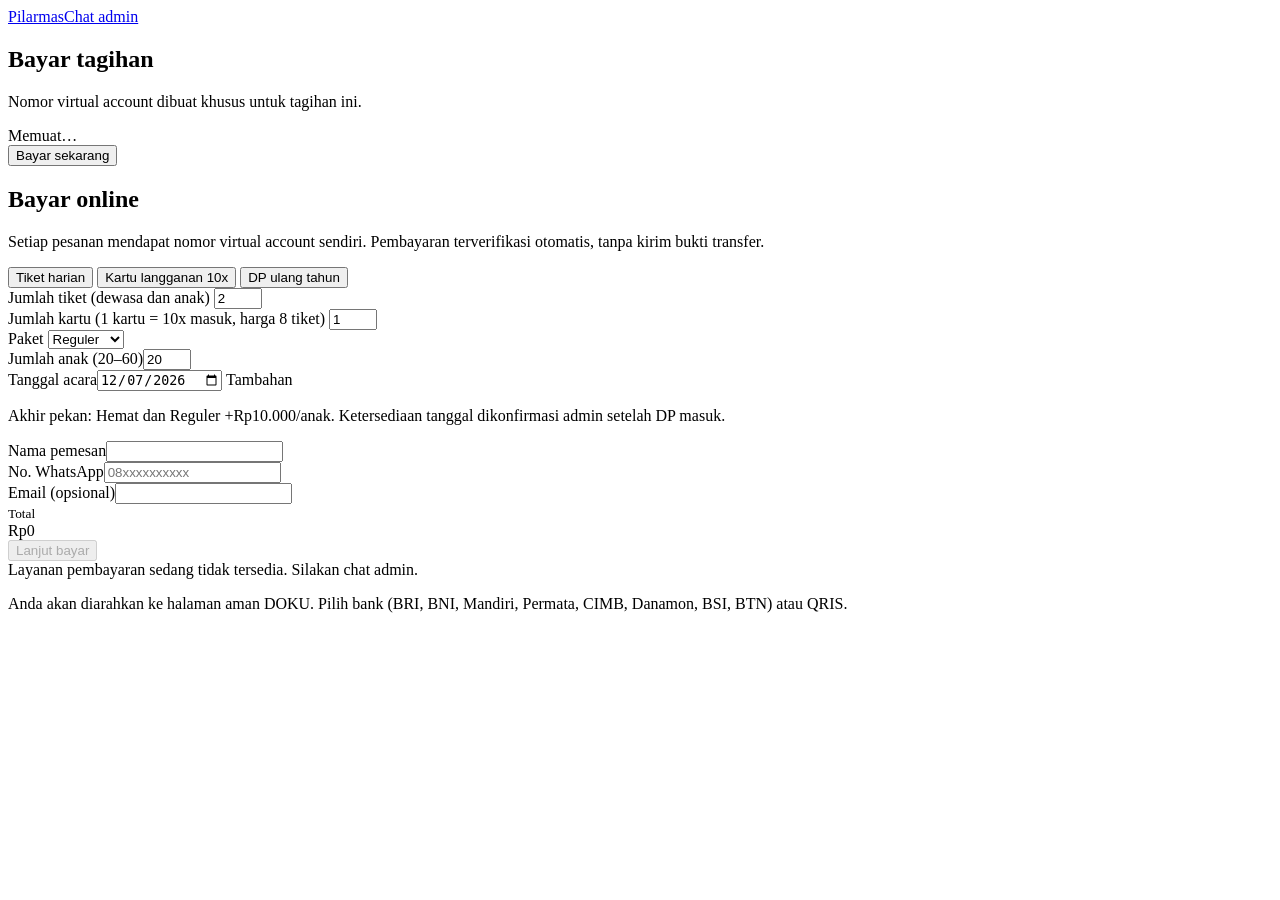
==== _pembayaran/public/index.html @ 0c89b2e2 "Tambah pembayaran online DOKU (VA per transaksi) - _pembayaran/: layanan Pilarmas Pay untuk VPS (bay" ====
<!doctype html>
<html lang="id">
<head>
<meta charset="utf-8">
<meta name="viewport" content="width=device-width,initial-scale=1">
<title>Bayar online · Pilarmas</title>
<meta name="robots" content="noindex">
<link rel="stylesheet" href="/bayar/style.css">
</head>
<body>
<header><a href="https://pilarmas.online/">Pilarmas</a><a class="wa" href="https://wa.me/6285797810150" target="_blank" rel="noopener">Chat admin</a></header>
<main>

<!-- Mode tagihan dari admin (?inv=PM-...) -->
<section id="tagihan" class="hide">
  <h1>Bayar tagihan</h1>
  <p class="sub">Nomor virtual account dibuat khusus untuk tagihan ini.</p>
  <div class="card">
    <div id="tg-info">Memuat…</div>
    <button class="btn" id="tg-bayar">Bayar sekarang</button>
    <div class="err" id="tg-err"></div>
  </div>
</section>

<!-- Mode pesan langsung -->
<section id="pesan">
  <h1>Bayar online</h1>
  <p class="sub">Setiap pesanan mendapat nomor virtual account sendiri. Pembayaran terverifikasi otomatis, tanpa kirim bukti transfer.</p>

  <div class="tabs" id="tabs">
    <button data-p="tiket-harian" class="on">Tiket harian</button>
    <button data-p="kartu-10x">Kartu langganan 10x</button>
    <button data-p="dp-ulang-tahun">DP ulang tahun</button>
  </div>

  <div class="card">
    <div data-form="tiket-harian">
      <label>Jumlah tiket (dewasa dan anak)</label>
      <input type="number" id="t-jml" min="1" max="50" value="2">
    </div>
    <div data-form="kartu-10x" class="hide">
      <label>Jumlah kartu (1 kartu = 10x masuk, harga 8 tiket)</label>
      <input type="number" id="k-jml" min="1" max="10" value="1">
    </div>
    <div data-form="dp-ulang-tahun" class="hide">
      <div class="row">
        <div><label>Paket</label>
          <select id="u-paket"><option value="hemat">Hemat</option><option value="reguler" selected>Reguler</option><option value="premium">Premium</option></select></div>
        <div><label>Jumlah anak (20–60)</label><input type="number" id="u-anak" min="20" max="60" value="20"></div>
      </div>
      <label>Tanggal acara</label><input type="date" id="u-tgl">
      <label>Tambahan</label>
      <div class="checks" id="u-tambah"></div>
      <p class="note">Akhir pekan: Hemat dan Reguler +Rp10.000/anak. Ketersediaan tanggal dikonfirmasi admin setelah DP masuk.</p>
    </div>

    <div class="row">
      <div><label>Nama pemesan</label><input id="c-nama" autocomplete="name"></div>
      <div><label>No. WhatsApp</label><input id="c-hp" inputmode="tel" placeholder="08xxxxxxxxxx" autocomplete="tel"></div>
    </div>
    <label>Email (opsional)</label><input id="c-email" type="email" autocomplete="email">

    <div class="sum"><small id="s-ket">Total</small><div class="big" id="s-total">Rp0</div><small id="s-extra"></small></div>
    <button class="btn" id="go">Lanjut bayar</button>
    <div class="err" id="err"></div>
    <p class="note">Anda akan diarahkan ke halaman aman DOKU. Pilih bank (BRI, BNI, Mandiri, Permata, CIMB, Danamon, BSI, BTN) atau QRIS.</p>
  </div>
</section>
</main>
<script>
const rp = n => 'Rp' + Number(n).toLocaleString('id-ID');
const $ = id => document.getElementById(id);
const qs = new URLSearchParams(location.search);
let K = null, produk = qs.get('produk') || 'tiket-harian';

async function api(path, opt) {
  const r = await fetch(path, opt);
  const j = await r.json().catch(() => ({}));
  if (!r.ok) throw new Error(j.error || 'Gagal, coba lagi');
  return j;
}
const customer = () => ({ name: $('c-nama').value, phone: $('c-hp').value, email: $('c-email').value });

// ---------- mode tagihan ----------
if (qs.get('inv')) {
  $('pesan').classList.add('hide'); $('tagihan').classList.remove('hide');
  const inv = qs.get('inv');
  api('/api/pay/order/' + encodeURIComponent(inv)).then(o => {
    $('tg-info').innerHTML = `<div class="badge b-${o.status}">${({PAID:'Lunas',PENDING:'Menunggu pembayaran',OPEN:'Belum dibayar',EXPIRED:'Kedaluwarsa',REVIEW:'Dicek admin'})[o.status]||o.status}</div>
      <h2 style="margin:12px 0 4px">${rp(o.amount)}</h2><div>${o.judul.replace(/</g,'&lt;')}</div>
      <div class="note">No. tagihan ${o.invoice} · a.n. ${String(o.nama||'').replace(/</g,'&lt;')}</div>`;
    if (o.status === 'PAID') $('tg-bayar').classList.add('hide');
  }).catch(e => { $('tg-info').textContent = e.message; $('tg-bayar').classList.add('hide'); });
  $('tg-bayar').onclick = async () => {
    $('tg-bayar').disabled = true; $('tg-err').textContent = '';
    try { const r = await api(`/api/pay/order/${encodeURIComponent(inv)}/bayar`, { method: 'POST' }); location.href = r.payment_url; }
    catch (e) { $('tg-err').textContent = e.message; $('tg-bayar').disabled = false; }
  };
}

// ---------- mode pesan ----------
function data() {
  if (produk === 'tiket-harian') return { jumlah: +$('t-jml').value };
  if (produk === 'kartu-10x') return { jumlah: +$('k-jml').value };
  return { paket: $('u-paket').value, anak: +$('u-anak').value, tanggal: $('u-tgl').value,
    tambahan: [...document.querySelectorAll('#u-tambah input:checked')].map(i => i.value) };
}
function hitung() {
  if (!K) return;
  const d = data(); let total = 0, ket = 'Total', extra = '';
  if (produk === 'tiket-harian') total = (d.jumlah || 0) * K.tiket_harian;
  else if (produk === 'kartu-10x') total = (d.jumlah || 0) * K.kartu_10x;
  else {
    const p = K.ultah_paket[d.paket]; const anak = d.anak || 20;
    const day = d.tanggal ? new Date(d.tanggal + 'T12:00:00').getDay() : 1;
    const per = (day === 0 || day === 6) ? p.libur : p.kerja;
    let full = per * anak;
    d.tambahan.forEach(k => { const t = K.ultah_tambahan[k]; full += t.per === 'anak' ? t.harga * anak : t.harga; });
    total = Math.ceil(full / 2); ket = 'DP 50% yang dibayar sekarang'; extra = `Total acara ${rp(full)} · sisa dilunasi di hari acara`;
  }
  $('s-total').textContent = rp(total); $('s-ket').textContent = ket; $('s-extra').textContent = extra;
}
function pilih(p) {
  produk = p;
  document.querySelectorAll('#tabs button').forEach(b => b.classList.toggle('on', b.dataset.p === p));
  document.querySelectorAll('[data-form]').forEach(f => f.classList.toggle('hide', f.dataset.form !== p));
  hitung();
}
document.querySelectorAll('#tabs button').forEach(b => b.onclick = () => pilih(b.dataset.p));
document.addEventListener('input', hitung); document.addEventListener('change', hitung);

const tmr = new Date(Date.now() + 2 * 864e5); $('u-tgl').min = new Date(Date.now() + 864e5).toISOString().slice(0, 10);
$('u-tgl').value = tmr.toISOString().slice(0, 10);

api('/api/pay/katalog').then(k => {
  K = k;
  $('u-tambah').innerHTML = Object.entries(k.ultah_tambahan).map(([kode, t]) =>
    `<label><input type="checkbox" value="${kode}"> ${t.nama} <small>(${rp(t.harga)}${t.per === 'anak' ? '/anak' : ''})</small></label>`).join('');
  // Prefill dari kalkulator ulang-tahun.html: ?produk=dp-ulang-tahun&paket=reguler&anak=25&tambahan=kue18,goodieBag
  if (qs.get('paket')) $('u-paket').value = qs.get('paket');
  if (qs.get('anak')) $('u-anak').value = qs.get('anak');
  if (qs.get('tanggal')) $('u-tgl').value = qs.get('tanggal');
  (qs.get('tambahan') || '').split(',').forEach(c => { const i = document.querySelector(`#u-tambah input[value="${c}"]`); if (i) i.checked = true; });
  if (qs.get('jumlah')) { $('t-jml').value = qs.get('jumlah'); $('k-jml').value = qs.get('jumlah'); }
  pilih(['tiket-harian','kartu-10x','dp-ulang-tahun'].includes(produk) ? produk : 'tiket-harian');
}).catch(() => { $('err').textContent = 'Layanan pembayaran sedang tidak tersedia. Silakan chat admin.'; $('go').disabled = true; });

$('go').onclick = async () => {
  $('go').disabled = true; $('err').textContent = '';
  try {
    const r = await api('/api/pay/checkout', { method: 'POST', headers: { 'Content-Type': 'application/json' },
      body: JSON.stringify({ produk, data: data(), customer: customer() }) });
    try { localStorage.setItem('pm_last_inv', r.invoice); } catch {}
    location.href = r.payment_url;
  } catch (e) { $('err').textContent = e.message; $('go').disabled = false; }
};
</script>
</body>
</html>
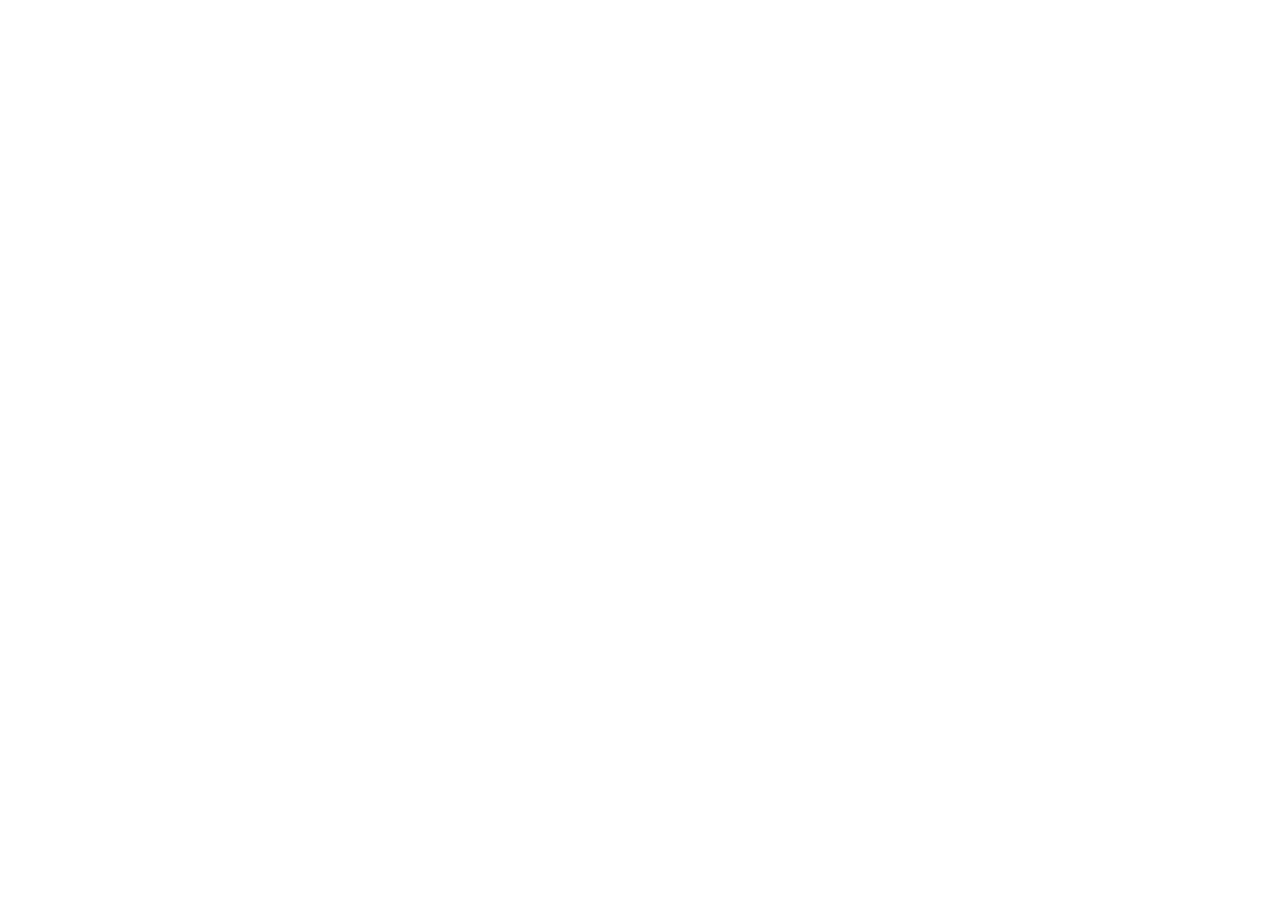
==== commit 65ef0d4e: "Pesan & bayar langsung di kartu menu (tanpa pindah halaman) - Tombol "Pesan & bayar" di setiap kartu" ====
--- a/_pembayaran/public/index.html
+++ b/_pembayaran/public/index.html
@@ -1,159 +1,8 @@
-<!doctype html>
-<html lang="id">
-<head>
-<meta charset="utf-8">
-<meta name="viewport" content="width=device-width,initial-scale=1">
-<title>Bayar online · Pilarmas</title>
-<meta name="robots" content="noindex">
-<link rel="stylesheet" href="/bayar/style.css">
-</head>
-<body>
-<header><a href="https://pilarmas.online/">Pilarmas</a><a class="wa" href="https://wa.me/6285797810150" target="_blank" rel="noopener">Chat admin</a></header>
-<main>
-
-<!-- Mode tagihan dari admin (?inv=PM-...) -->
-<section id="tagihan" class="hide">
-  <h1>Bayar tagihan</h1>
-  <p class="sub">Nomor virtual account dibuat khusus untuk tagihan ini.</p>
-  <div class="card">
-    <div id="tg-info">Memuat…</div>
-    <button class="btn" id="tg-bayar">Bayar sekarang</button>
-    <div class="err" id="tg-err"></div>
-  </div>
-</section>
-
-<!-- Mode pesan langsung -->
-<section id="pesan">
-  <h1>Bayar online</h1>
-  <p class="sub">Setiap pesanan mendapat nomor virtual account sendiri. Pembayaran terverifikasi otomatis, tanpa kirim bukti transfer.</p>
-
-  <div class="tabs" id="tabs">
-    <button data-p="tiket-harian" class="on">Tiket harian</button>
-    <button data-p="kartu-10x">Kartu langganan 10x</button>
-    <button data-p="dp-ulang-tahun">DP ulang tahun</button>
-  </div>
-
-  <div class="card">
-    <div data-form="tiket-harian">
-      <label>Jumlah tiket (dewasa dan anak)</label>
-      <input type="number" id="t-jml" min="1" max="50" value="2">
-    </div>
-    <div data-form="kartu-10x" class="hide">
-      <label>Jumlah kartu (1 kartu = 10x masuk, harga 8 tiket)</label>
-      <input type="number" id="k-jml" min="1" max="10" value="1">
-    </div>
-    <div data-form="dp-ulang-tahun" class="hide">
-      <div class="row">
-        <div><label>Paket</label>
-          <select id="u-paket"><option value="hemat">Hemat</option><option value="reguler" selected>Reguler</option><option value="premium">Premium</option></select></div>
-        <div><label>Jumlah anak (20–60)</label><input type="number" id="u-anak" min="20" max="60" value="20"></div>
-      </div>
-      <label>Tanggal acara</label><input type="date" id="u-tgl">
-      <label>Tambahan</label>
-      <div class="checks" id="u-tambah"></div>
-      <p class="note">Akhir pekan: Hemat dan Reguler +Rp10.000/anak. Ketersediaan tanggal dikonfirmasi admin setelah DP masuk.</p>
-    </div>
-
-    <div class="row">
-      <div><label>Nama pemesan</label><input id="c-nama" autocomplete="name"></div>
-      <div><label>No. WhatsApp</label><input id="c-hp" inputmode="tel" placeholder="08xxxxxxxxxx" autocomplete="tel"></div>
-    </div>
-    <label>Email (opsional)</label><input id="c-email" type="email" autocomplete="email">
-
-    <div class="sum"><small id="s-ket">Total</small><div class="big" id="s-total">Rp0</div><small id="s-extra"></small></div>
-    <button class="btn" id="go">Lanjut bayar</button>
-    <div class="err" id="err"></div>
-    <p class="note">Anda akan diarahkan ke halaman aman DOKU. Pilih bank (BRI, BNI, Mandiri, Permata, CIMB, Danamon, BSI, BTN) atau QRIS.</p>
-  </div>
-</section>
-</main>
+<!doctype html><html lang="id"><head><meta charset="utf-8"><meta name="robots" content="noindex">
+<title>Pilarmas</title><meta name="viewport" content="width=device-width,initial-scale=1"></head><body>
+<p style="font-family:sans-serif;padding:20px">Mengalihkan ke pilarmas.online…</p>
 <script>
-const rp = n => 'Rp' + Number(n).toLocaleString('id-ID');
-const $ = id => document.getElementById(id);
-const qs = new URLSearchParams(location.search);
-let K = null, produk = qs.get('produk') || 'tiket-harian';
-
-async function api(path, opt) {
-  const r = await fetch(path, opt);
-  const j = await r.json().catch(() => ({}));
-  if (!r.ok) throw new Error(j.error || 'Gagal, coba lagi');
-  return j;
-}
-const customer = () => ({ name: $('c-nama').value, phone: $('c-hp').value, email: $('c-email').value });
-
-// ---------- mode tagihan ----------
-if (qs.get('inv')) {
-  $('pesan').classList.add('hide'); $('tagihan').classList.remove('hide');
-  const inv = qs.get('inv');
-  api('/api/pay/order/' + encodeURIComponent(inv)).then(o => {
-    $('tg-info').innerHTML = `<div class="badge b-${o.status}">${({PAID:'Lunas',PENDING:'Menunggu pembayaran',OPEN:'Belum dibayar',EXPIRED:'Kedaluwarsa',REVIEW:'Dicek admin'})[o.status]||o.status}</div>
-      <h2 style="margin:12px 0 4px">${rp(o.amount)}</h2><div>${o.judul.replace(/</g,'&lt;')}</div>
-      <div class="note">No. tagihan ${o.invoice} · a.n. ${String(o.nama||'').replace(/</g,'&lt;')}</div>`;
-    if (o.status === 'PAID') $('tg-bayar').classList.add('hide');
-  }).catch(e => { $('tg-info').textContent = e.message; $('tg-bayar').classList.add('hide'); });
-  $('tg-bayar').onclick = async () => {
-    $('tg-bayar').disabled = true; $('tg-err').textContent = '';
-    try { const r = await api(`/api/pay/order/${encodeURIComponent(inv)}/bayar`, { method: 'POST' }); location.href = r.payment_url; }
-    catch (e) { $('tg-err').textContent = e.message; $('tg-bayar').disabled = false; }
-  };
-}
-
-// ---------- mode pesan ----------
-function data() {
-  if (produk === 'tiket-harian') return { jumlah: +$('t-jml').value };
-  if (produk === 'kartu-10x') return { jumlah: +$('k-jml').value };
-  return { paket: $('u-paket').value, anak: +$('u-anak').value, tanggal: $('u-tgl').value,
-    tambahan: [...document.querySelectorAll('#u-tambah input:checked')].map(i => i.value) };
-}
-function hitung() {
-  if (!K) return;
-  const d = data(); let total = 0, ket = 'Total', extra = '';
-  if (produk === 'tiket-harian') total = (d.jumlah || 0) * K.tiket_harian;
-  else if (produk === 'kartu-10x') total = (d.jumlah || 0) * K.kartu_10x;
-  else {
-    const p = K.ultah_paket[d.paket]; const anak = d.anak || 20;
-    const day = d.tanggal ? new Date(d.tanggal + 'T12:00:00').getDay() : 1;
-    const per = (day === 0 || day === 6) ? p.libur : p.kerja;
-    let full = per * anak;
-    d.tambahan.forEach(k => { const t = K.ultah_tambahan[k]; full += t.per === 'anak' ? t.harga * anak : t.harga; });
-    total = Math.ceil(full / 2); ket = 'DP 50% yang dibayar sekarang'; extra = `Total acara ${rp(full)} · sisa dilunasi di hari acara`;
-  }
-  $('s-total').textContent = rp(total); $('s-ket').textContent = ket; $('s-extra').textContent = extra;
-}
-function pilih(p) {
-  produk = p;
-  document.querySelectorAll('#tabs button').forEach(b => b.classList.toggle('on', b.dataset.p === p));
-  document.querySelectorAll('[data-form]').forEach(f => f.classList.toggle('hide', f.dataset.form !== p));
-  hitung();
-}
-document.querySelectorAll('#tabs button').forEach(b => b.onclick = () => pilih(b.dataset.p));
-document.addEventListener('input', hitung); document.addEventListener('change', hitung);
-
-const tmr = new Date(Date.now() + 2 * 864e5); $('u-tgl').min = new Date(Date.now() + 864e5).toISOString().slice(0, 10);
-$('u-tgl').value = tmr.toISOString().slice(0, 10);
-
-api('/api/pay/katalog').then(k => {
-  K = k;
-  $('u-tambah').innerHTML = Object.entries(k.ultah_tambahan).map(([kode, t]) =>
-    `<label><input type="checkbox" value="${kode}"> ${t.nama} <small>(${rp(t.harga)}${t.per === 'anak' ? '/anak' : ''})</small></label>`).join('');
-  // Prefill dari kalkulator ulang-tahun.html: ?produk=dp-ulang-tahun&paket=reguler&anak=25&tambahan=kue18,goodieBag
-  if (qs.get('paket')) $('u-paket').value = qs.get('paket');
-  if (qs.get('anak')) $('u-anak').value = qs.get('anak');
-  if (qs.get('tanggal')) $('u-tgl').value = qs.get('tanggal');
-  (qs.get('tambahan') || '').split(',').forEach(c => { const i = document.querySelector(`#u-tambah input[value="${c}"]`); if (i) i.checked = true; });
-  if (qs.get('jumlah')) { $('t-jml').value = qs.get('jumlah'); $('k-jml').value = qs.get('jumlah'); }
-  pilih(['tiket-harian','kartu-10x','dp-ulang-tahun'].includes(produk) ? produk : 'tiket-harian');
-}).catch(() => { $('err').textContent = 'Layanan pembayaran sedang tidak tersedia. Silakan chat admin.'; $('go').disabled = true; });
-
-$('go').onclick = async () => {
-  $('go').disabled = true; $('err').textContent = '';
-  try {
-    const r = await api('/api/pay/checkout', { method: 'POST', headers: { 'Content-Type': 'application/json' },
-      body: JSON.stringify({ produk, data: data(), customer: customer() }) });
-    try { localStorage.setItem('pm_last_inv', r.invoice); } catch {}
-    location.href = r.payment_url;
-  } catch (e) { $('err').textContent = e.message; $('go').disabled = false; }
-};
-</script>
-</body>
-</html>
+// Pemesanan & pembayaran ada langsung di halaman menu pilarmas.online.
+var q = new URLSearchParams(location.search), inv = q.get('inv');
+location.replace(inv ? 'https://pilarmas.online/#pm=' + encodeURIComponent(inv) : 'https://pilarmas.online/edu-wisata.html#tiket');
+</script></body></html>
